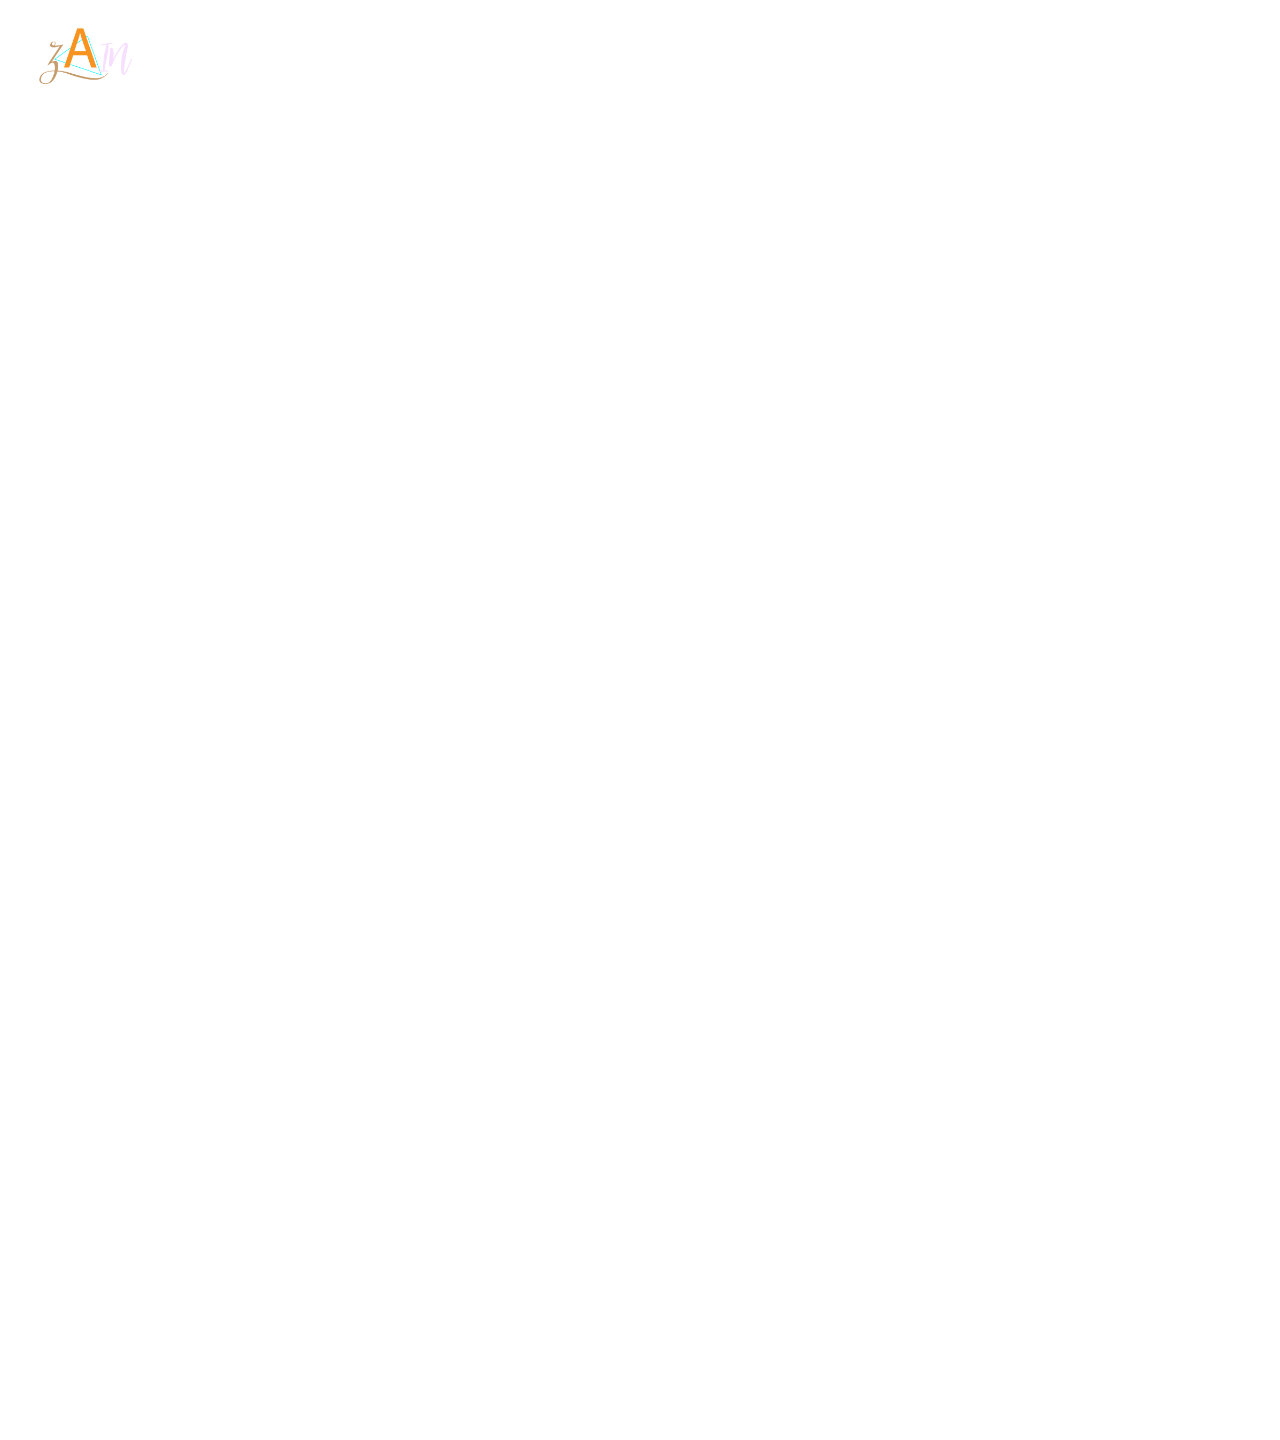
==== index.html @ ba248619 "changed author" ====
<!DOCTYPE html>
<html lang="en">
<head>
    <meta charset="UTF-8">
    <meta http-equiv="X-UA-Compatible" content="IE=edge">
    <meta name="viewport" content="width=device-width, initial-scale=1.0">
    <title>Portfolio | Comming Soon</title>
    <link rel="stylesheet" href="style.css">
</head>
<body>
    <header>
        <div class="hero">
            <p>
                An Awosome Portfolio is being under proccess.
            </p>
        <h1>
            COMMING SOON

        </h1>
        </div>
    </header>
    <h4 id="demo"></h4>

<script>
// Set the date we're counting down to
var countDownDate = new Date("JUL20, 2021 15:37:25").getTime();

// Update the count down every 1 second
var x = setInterval(function() {

  // Get today's date and time
  var now = new Date().getTime();

  // Find the distance between now and the count down date
  var distance = countDownDate - now;

  // Time calculations for days, hours, minutes and seconds
  var days = Math.floor(distance / (1000 * 60 * 60 * 24));
  var hours = Math.floor((distance % (1000 * 60 * 60 * 24)) / (1000 * 60 * 60));
  var minutes = Math.floor((distance % (1000 * 60 * 60)) / (1000 * 60));
  var seconds = Math.floor((distance % (1000 * 60)) / 1000);

  // Display the result in the element with id="demo"
  document.getElementById("demo").innerHTML = days + "d " + hours + "h "
  + minutes + "m " + seconds + "s ";

  // If the count down is finished, write some text
  if (distance < 0) {
    clearInterval(x);
    document.getElementById("demo").innerHTML = "EXPIRED";
  }
}, 1000);
</script>
<h2>
    <img src="3i.png" alt="Logo" height="100">
</h2>


</body>
<body>
    <div id="preloader"> 
    </div>
    <script>
        var loader =document.getElementById("preloader");
        window.addEventListener("load",function(){
            loader.style.display="none";
        })
    </script>
</body>
   


</html>
---- style.css ----
*
{
    margin: 0;
    padding: 0;
}
body
{
 background-image:url(2i.jpg);
 height: 160vh;
 background-position: center;
 background-size: cover;
}
.hero
{
    position: absolute;
    top: 300px;
    left: 0;
    width: 100%;
    height: 100%;
    color: #fff;
    text-align:center;
    font-family: sans-serif;
    font-size: 145%;

}
p
{
    font-family: 'Segoe UI', Tahoma, Geneva, Verdana, sans-serif;
    font-size: 90%;
    margin-bottom: 7px;
    margin-inline-end: auto;
}
h4
{
    font-family:-apple-system, BlinkMacSystemFont, 'Segoe UI', Roboto, Oxygen, Ubuntu, Cantarell, 'Open Sans', 'Helvetica Neue', sans-serif;
    font-size: 80;
    margin-bottom: 7px;
    margin-inline-end: auto;
    position: absolute;
    top: 65%;
    left: 46.5%;
    height: 80%;
    color: #fff; 
}
h2
{
    position: absolute;
    top: 1%;
    left: 2%;
    image-resolution: 200;
}
#preloader
{
    background: #161621 url(4i.gif) no-repeat center center;
    background-size: 20%;
    height: 100vh;
    width: 100%;
    position: fixed;
    z-index: 100;

}
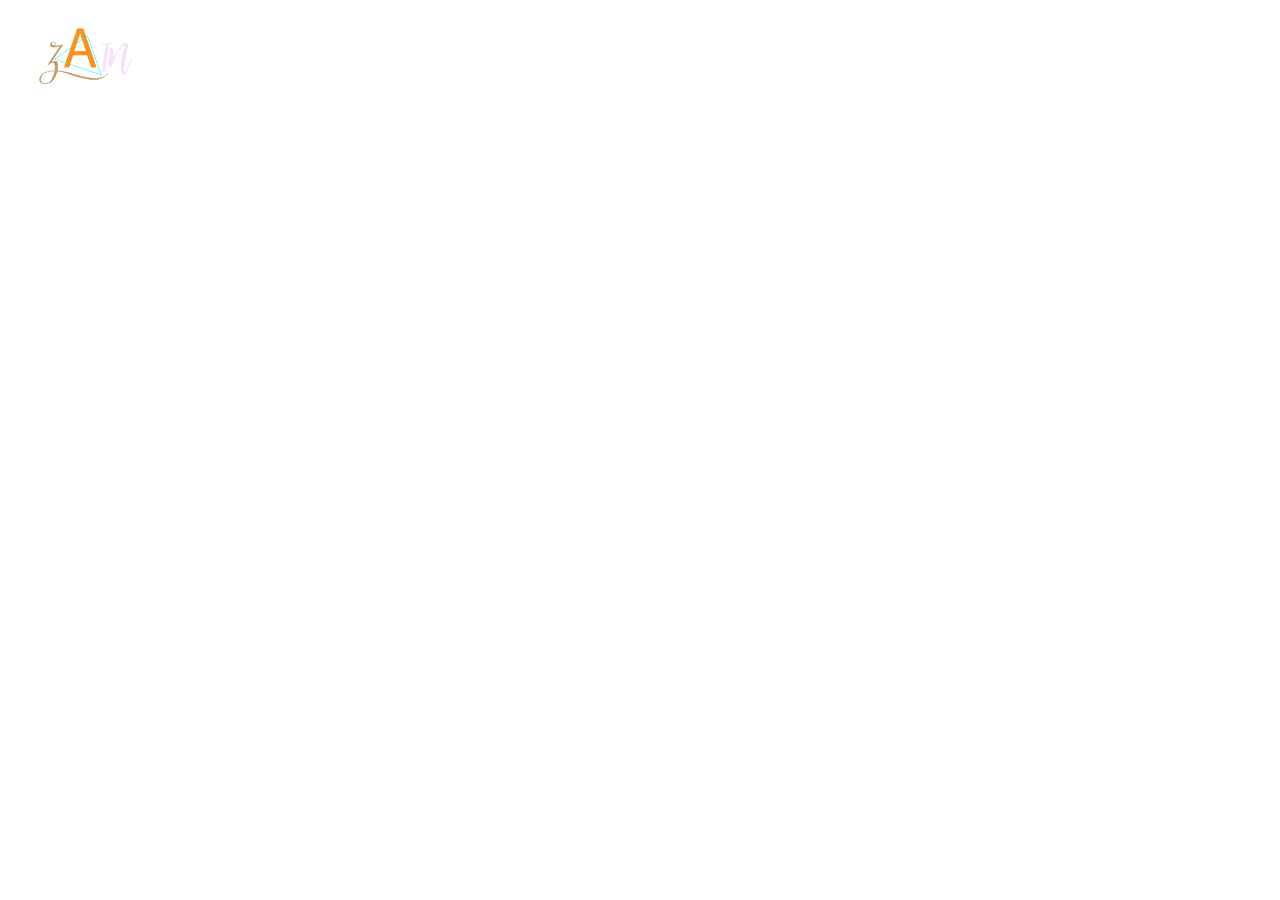
==== commit 5dc4607f: "changed author" ====
--- a/index.html
+++ b/index.html
@@ -9,17 +9,21 @@
 </head>
 <body>
     <header>
+        <h2>
+            <img src="3i.png" alt="Logo" height="100">
+        </h2>
         <div class="hero">
             <p>
-                An Awosome Portfolio is being under proccess.
+                An Awesome Portfolio is being under process.
             </p>
-        <h1>
-            COMMING SOON
+            <h1>
+                COMMING SOON
 
-        </h1>
+            </h1>
         </div>
+        <h4 id="demo"></h4>
     </header>
-    <h4 id="demo"></h4>
+
 
 <script>
 // Set the date we're counting down to
@@ -51,23 +55,7 @@
   }
 }, 1000);
 </script>
-<h2>
-    <img src="3i.png" alt="Logo" height="100">
-</h2>
-
-
+    
+    
 </body>
-<body>
-    <div id="preloader"> 
-    </div>
-    <script>
-        var loader =document.getElementById("preloader");
-        window.addEventListener("load",function(){
-            loader.style.display="none";
-        })
-    </script>
-</body>
-   
-
-
-</html>+</html>
--- a/style.css
+++ b/style.css
@@ -6,7 +6,8 @@
 body
 {
  background-image:url(2i.jpg);
- height: 160vh;
+ height: 100vh;
+ background-repeat: no-repeat;
  background-position: center;
  background-size: cover;
 }
@@ -16,7 +17,6 @@
     top: 300px;
     left: 0;
     width: 100%;
-    height: 100%;
     color: #fff;
     text-align:center;
     font-family: sans-serif;
@@ -35,11 +35,9 @@
     font-family:-apple-system, BlinkMacSystemFont, 'Segoe UI', Roboto, Oxygen, Ubuntu, Cantarell, 'Open Sans', 'Helvetica Neue', sans-serif;
     font-size: 80;
     margin-bottom: 7px;
-    margin-inline-end: auto;
     position: absolute;
     top: 65%;
     left: 46.5%;
-    height: 80%;
     color: #fff; 
 }
 h2
@@ -49,13 +47,3 @@
     left: 2%;
     image-resolution: 200;
 }
-#preloader
-{
-    background: #161621 url(4i.gif) no-repeat center center;
-    background-size: 20%;
-    height: 100vh;
-    width: 100%;
-    position: fixed;
-    z-index: 100;
-
-}
